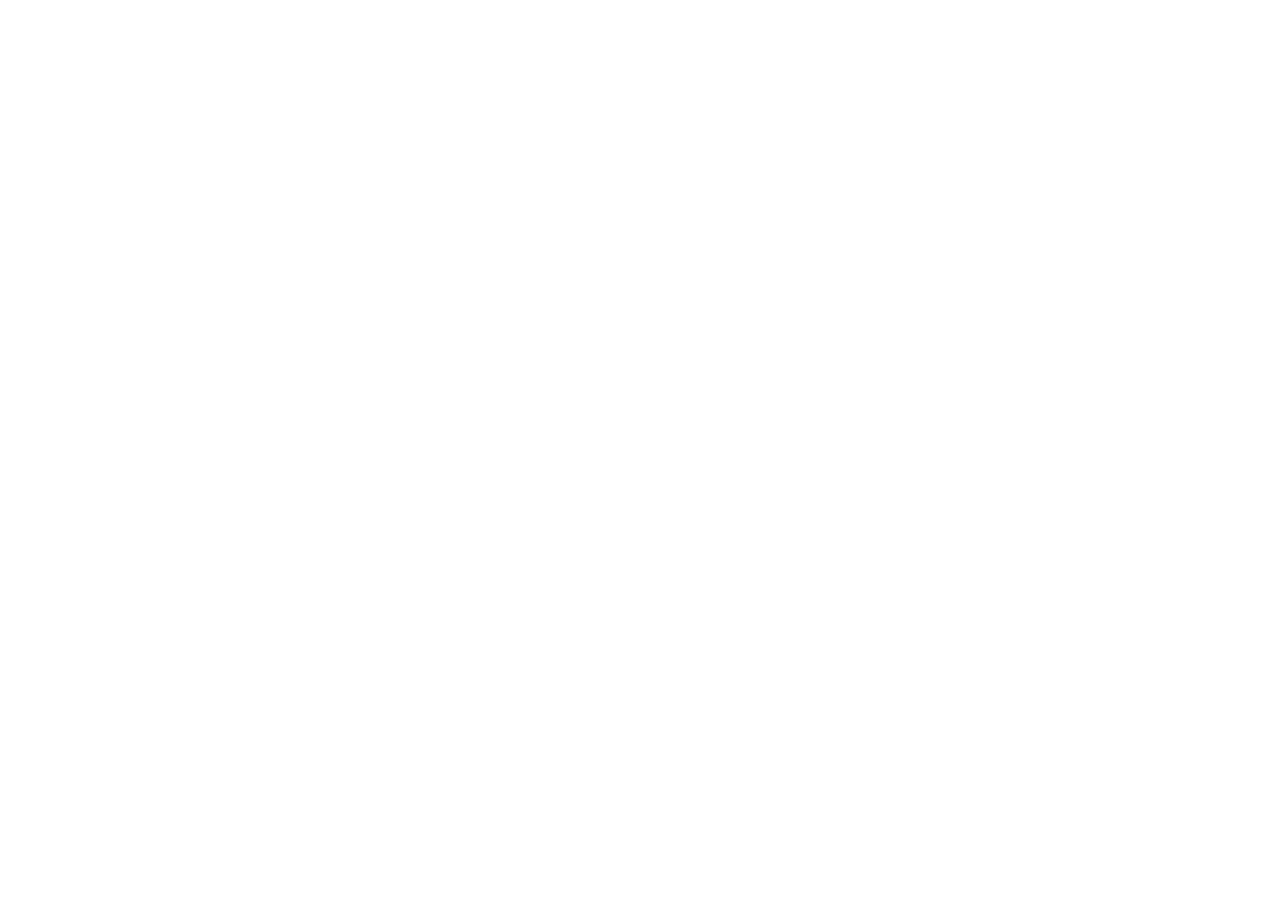
==== docs/index.html @ 227787e9 "docs agregado" ====
<!doctype html><html lang="en"><head><meta charset="utf-8"/><link rel="icon" href="/favicon.ico"/><meta name="viewport" content="width=device-width,initial-scale=1"/><meta name="theme-color" content="#000000"/><meta name="description" content="Web site created using create-react-app"/><link rel="apple-touch-icon" href="/logo192.png"/><link rel="manifest" href="/manifest.json"/><link rel="stylesheet" href="https://cdnjs.cloudflare.com/ajax/libs/animate.css/4.1.1/animate.min.css"/><title>GiftExpertApp</title><link href="/static/css/main.aff22c10.chunk.css" rel="stylesheet"></head><body><noscript>You need to enable JavaScript to run this app.</noscript><div id="root"></div><script>!function(e){function t(t){for(var n,p,f=t[0],i=t[1],l=t[2],c=0,s=[];c<f.length;c++)p=f[c],Object.prototype.hasOwnProperty.call(o,p)&&o[p]&&s.push(o[p][0]),o[p]=0;for(n in i)Object.prototype.hasOwnProperty.call(i,n)&&(e[n]=i[n]);for(a&&a(t);s.length;)s.shift()();return u.push.apply(u,l||[]),r()}function r(){for(var e,t=0;t<u.length;t++){for(var r=u[t],n=!0,f=1;f<r.length;f++){var i=r[f];0!==o[i]&&(n=!1)}n&&(u.splice(t--,1),e=p(p.s=r[0]))}return e}var n={},o={1:0},u=[];function p(t){if(n[t])return n[t].exports;var r=n[t]={i:t,l:!1,exports:{}};return e[t].call(r.exports,r,r.exports,p),r.l=!0,r.exports}p.m=e,p.c=n,p.d=function(e,t,r){p.o(e,t)||Object.defineProperty(e,t,{enumerable:!0,get:r})},p.r=function(e){"undefined"!=typeof Symbol&&Symbol.toStringTag&&Object.defineProperty(e,Symbol.toStringTag,{value:"Module"}),Object.defineProperty(e,"__esModule",{value:!0})},p.t=function(e,t){if(1&t&&(e=p(e)),8&t)return e;if(4&t&&"object"==typeof e&&e&&e.__esModule)return e;var r=Object.create(null);if(p.r(r),Object.defineProperty(r,"default",{enumerable:!0,value:e}),2&t&&"string"!=typeof e)for(var n in e)p.d(r,n,function(t){return e[t]}.bind(null,n));return r},p.n=function(e){var t=e&&e.__esModule?function(){return e.default}:function(){return e};return p.d(t,"a",t),t},p.o=function(e,t){return Object.prototype.hasOwnProperty.call(e,t)},p.p="/";var f=this["webpackJsonpgift-expert-app"]=this["webpackJsonpgift-expert-app"]||[],i=f.push.bind(f);f.push=t,f=f.slice();for(var l=0;l<f.length;l++)t(f[l]);var a=i;r()}([])</script><script src="/static/js/2.5dcb3723.chunk.js"></script><script src="/static/js/main.c1811ffb.chunk.js"></script></body></html>
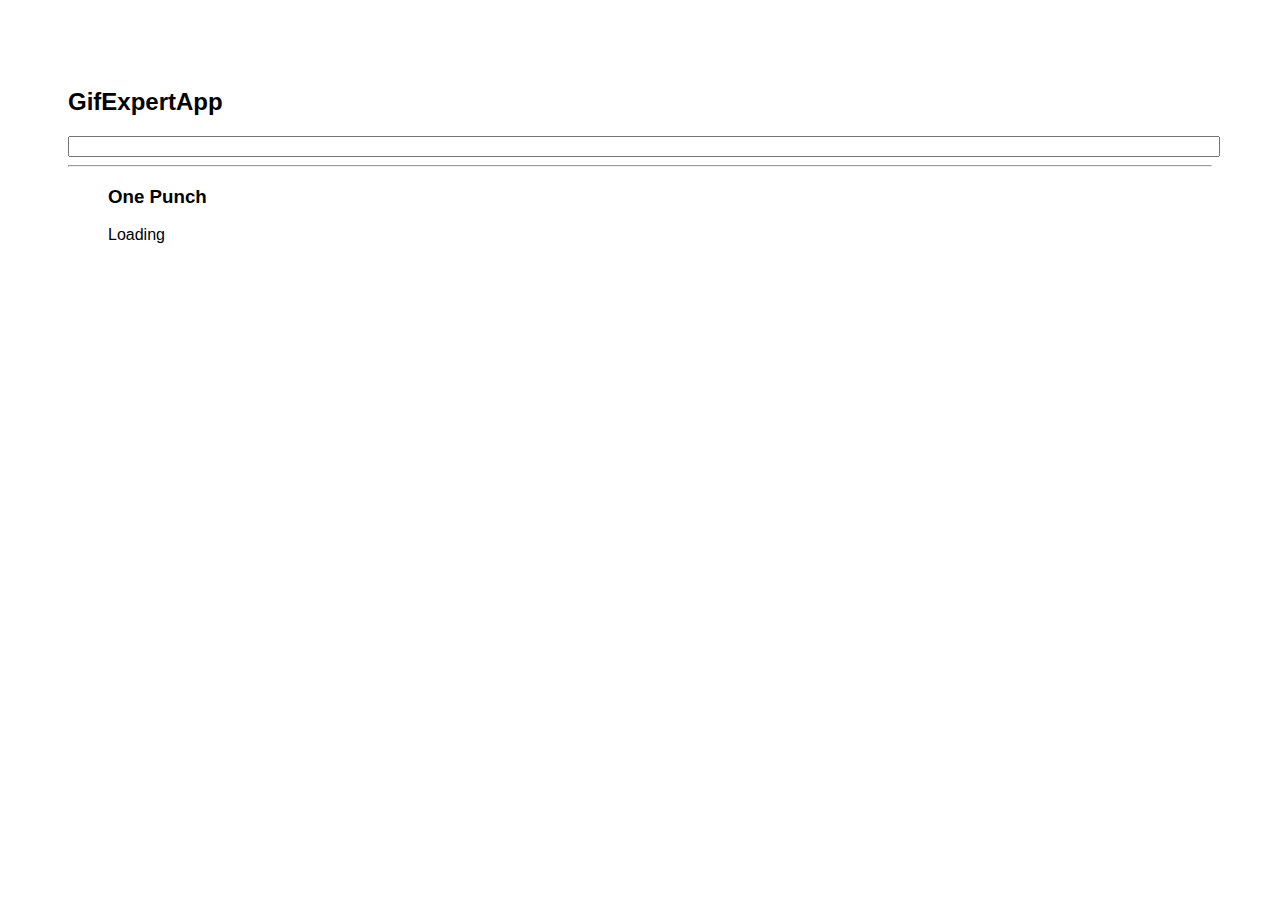
==== commit d5679e3d: "index.html actualizado" ====
--- a/docs/index.html
+++ b/docs/index.html
@@ -1 +1,134 @@
-<!doctype html><html lang="en"><head><meta charset="utf-8"/><link rel="icon" href="/favicon.ico"/><meta name="viewport" content="width=device-width,initial-scale=1"/><meta name="theme-color" content="#000000"/><meta name="description" content="Web site created using create-react-app"/><link rel="apple-touch-icon" href="/logo192.png"/><link rel="manifest" href="/manifest.json"/><link rel="stylesheet" href="https://cdnjs.cloudflare.com/ajax/libs/animate.css/4.1.1/animate.min.css"/><title>GiftExpertApp</title><link href="/static/css/main.aff22c10.chunk.css" rel="stylesheet"></head><body><noscript>You need to enable JavaScript to run this app.</noscript><div id="root"></div><script>!function(e){function t(t){for(var n,p,f=t[0],i=t[1],l=t[2],c=0,s=[];c<f.length;c++)p=f[c],Object.prototype.hasOwnProperty.call(o,p)&&o[p]&&s.push(o[p][0]),o[p]=0;for(n in i)Object.prototype.hasOwnProperty.call(i,n)&&(e[n]=i[n]);for(a&&a(t);s.length;)s.shift()();return u.push.apply(u,l||[]),r()}function r(){for(var e,t=0;t<u.length;t++){for(var r=u[t],n=!0,f=1;f<r.length;f++){var i=r[f];0!==o[i]&&(n=!1)}n&&(u.splice(t--,1),e=p(p.s=r[0]))}return e}var n={},o={1:0},u=[];function p(t){if(n[t])return n[t].exports;var r=n[t]={i:t,l:!1,exports:{}};return e[t].call(r.exports,r,r.exports,p),r.l=!0,r.exports}p.m=e,p.c=n,p.d=function(e,t,r){p.o(e,t)||Object.defineProperty(e,t,{enumerable:!0,get:r})},p.r=function(e){"undefined"!=typeof Symbol&&Symbol.toStringTag&&Object.defineProperty(e,Symbol.toStringTag,{value:"Module"}),Object.defineProperty(e,"__esModule",{value:!0})},p.t=function(e,t){if(1&t&&(e=p(e)),8&t)return e;if(4&t&&"object"==typeof e&&e&&e.__esModule)return e;var r=Object.create(null);if(p.r(r),Object.defineProperty(r,"default",{enumerable:!0,value:e}),2&t&&"string"!=typeof e)for(var n in e)p.d(r,n,function(t){return e[t]}.bind(null,n));return r},p.n=function(e){var t=e&&e.__esModule?function(){return e.default}:function(){return e};return p.d(t,"a",t),t},p.o=function(e,t){return Object.prototype.hasOwnProperty.call(e,t)},p.p="/";var f=this["webpackJsonpgift-expert-app"]=this["webpackJsonpgift-expert-app"]||[],i=f.push.bind(f);f.push=t,f=f.slice();for(var l=0;l<f.length;l++)t(f[l]);var a=i;r()}([])</script><script src="/static/js/2.5dcb3723.chunk.js"></script><script src="/static/js/main.c1811ffb.chunk.js"></script></body></html>+<!DOCTYPE html>
+<html lang="en">
+    <head>
+        <meta charset="utf-8" />
+        <link rel="icon" href="./favicon.ico" />
+        <meta name="viewport" content="width=device-width,initial-scale=1" />
+        <meta name="theme-color" content="#000000" />
+        <meta
+            name="description"
+            content="Web site created using create-react-app"
+        />
+        <link rel="apple-touch-icon" href="./logo192.png" />
+        <link rel="manifest" href="./manifest.json" />
+        <link
+            rel="stylesheet"
+            href="https://cdnjs.cloudflare.com/ajax/libs/animate.css/4.1.1/animate.min.css"
+        />
+        <title>GiftExpertApp</title>
+        <link href="./static/css/main.aff22c10.chunk.css" rel="stylesheet" />
+    </head>
+    <body>
+        <noscript>You need to enable JavaScript to run this app.</noscript>
+        <div id="root"></div>
+        <script>
+            !(function (e) {
+                function t(t) {
+                    for (
+                        var n, p, f = t[0], i = t[1], l = t[2], c = 0, s = [];
+                        c < f.length;
+                        c++
+                    )
+                        (p = f[c]),
+                            Object.prototype.hasOwnProperty.call(o, p) &&
+                                o[p] &&
+                                s.push(o[p][0]),
+                            (o[p] = 0);
+                    for (n in i)
+                        Object.prototype.hasOwnProperty.call(i, n) &&
+                            (e[n] = i[n]);
+                    for (a && a(t); s.length; ) s.shift()();
+                    return u.push.apply(u, l || []), r();
+                }
+                function r() {
+                    for (var e, t = 0; t < u.length; t++) {
+                        for (var r = u[t], n = !0, f = 1; f < r.length; f++) {
+                            var i = r[f];
+                            0 !== o[i] && (n = !1);
+                        }
+                        n && (u.splice(t--, 1), (e = p((p.s = r[0]))));
+                    }
+                    return e;
+                }
+                var n = {},
+                    o = { 1: 0 },
+                    u = [];
+                function p(t) {
+                    if (n[t]) return n[t].exports;
+                    var r = (n[t] = { i: t, l: !1, exports: {} });
+                    return (
+                        e[t].call(r.exports, r, r.exports, p),
+                        (r.l = !0),
+                        r.exports
+                    );
+                }
+                (p.m = e),
+                    (p.c = n),
+                    (p.d = function (e, t, r) {
+                        p.o(e, t) ||
+                            Object.defineProperty(e, t, {
+                                enumerable: !0,
+                                get: r,
+                            });
+                    }),
+                    (p.r = function (e) {
+                        "undefined" != typeof Symbol &&
+                            Symbol.toStringTag &&
+                            Object.defineProperty(e, Symbol.toStringTag, {
+                                value: "Module",
+                            }),
+                            Object.defineProperty(e, "__esModule", {
+                                value: !0,
+                            });
+                    }),
+                    (p.t = function (e, t) {
+                        if ((1 & t && (e = p(e)), 8 & t)) return e;
+                        if (4 & t && "object" == typeof e && e && e.__esModule)
+                            return e;
+                        var r = Object.create(null);
+                        if (
+                            (p.r(r),
+                            Object.defineProperty(r, "default", {
+                                enumerable: !0,
+                                value: e,
+                            }),
+                            2 & t && "string" != typeof e)
+                        )
+                            for (var n in e)
+                                p.d(
+                                    r,
+                                    n,
+                                    function (t) {
+                                        return e[t];
+                                    }.bind(null, n)
+                                );
+                        return r;
+                    }),
+                    (p.n = function (e) {
+                        var t =
+                            e && e.__esModule
+                                ? function () {
+                                      return e.default;
+                                  }
+                                : function () {
+                                      return e;
+                                  };
+                        return p.d(t, "a", t), t;
+                    }),
+                    (p.o = function (e, t) {
+                        return Object.prototype.hasOwnProperty.call(e, t);
+                    }),
+                    (p.p = "/");
+                var f = (this["webpackJsonpgift-expert-app"] =
+                        this["webpackJsonpgift-expert-app"] || []),
+                    i = f.push.bind(f);
+                (f.push = t), (f = f.slice());
+                for (var l = 0; l < f.length; l++) t(f[l]);
+                var a = i;
+                r();
+            })([]);
+        </script>
+        <script src="./static/js/2.5dcb3723.chunk.js"></script>
+        <script src="./static/js/main.c1811ffb.chunk.js"></script>
+    </body>
+</html>
--- a/docs/static/css/main.aff22c10.chunk.css
+++ b/docs/static/css/main.aff22c10.chunk.css
@@ -0,0 +1,2 @@
+*{font-family:Helvetica,Arial,sans-serif}body{padding:60px}input{color:purple;font-size:1.2 rem;width:100%}.card{align-content:center;border:1px solid grey;border-radius:6px;margin-bottom:10px;margin-right:10px;overflow:hidden;display:flex;flex-direction:column}.card p{padding:5px;text-align:center}.card img{max-height:170px}.card-grid{display:flex;flex-direction:row;flex-wrap:wrap}
+/*# sourceMappingURL=main.aff22c10.chunk.css.map */